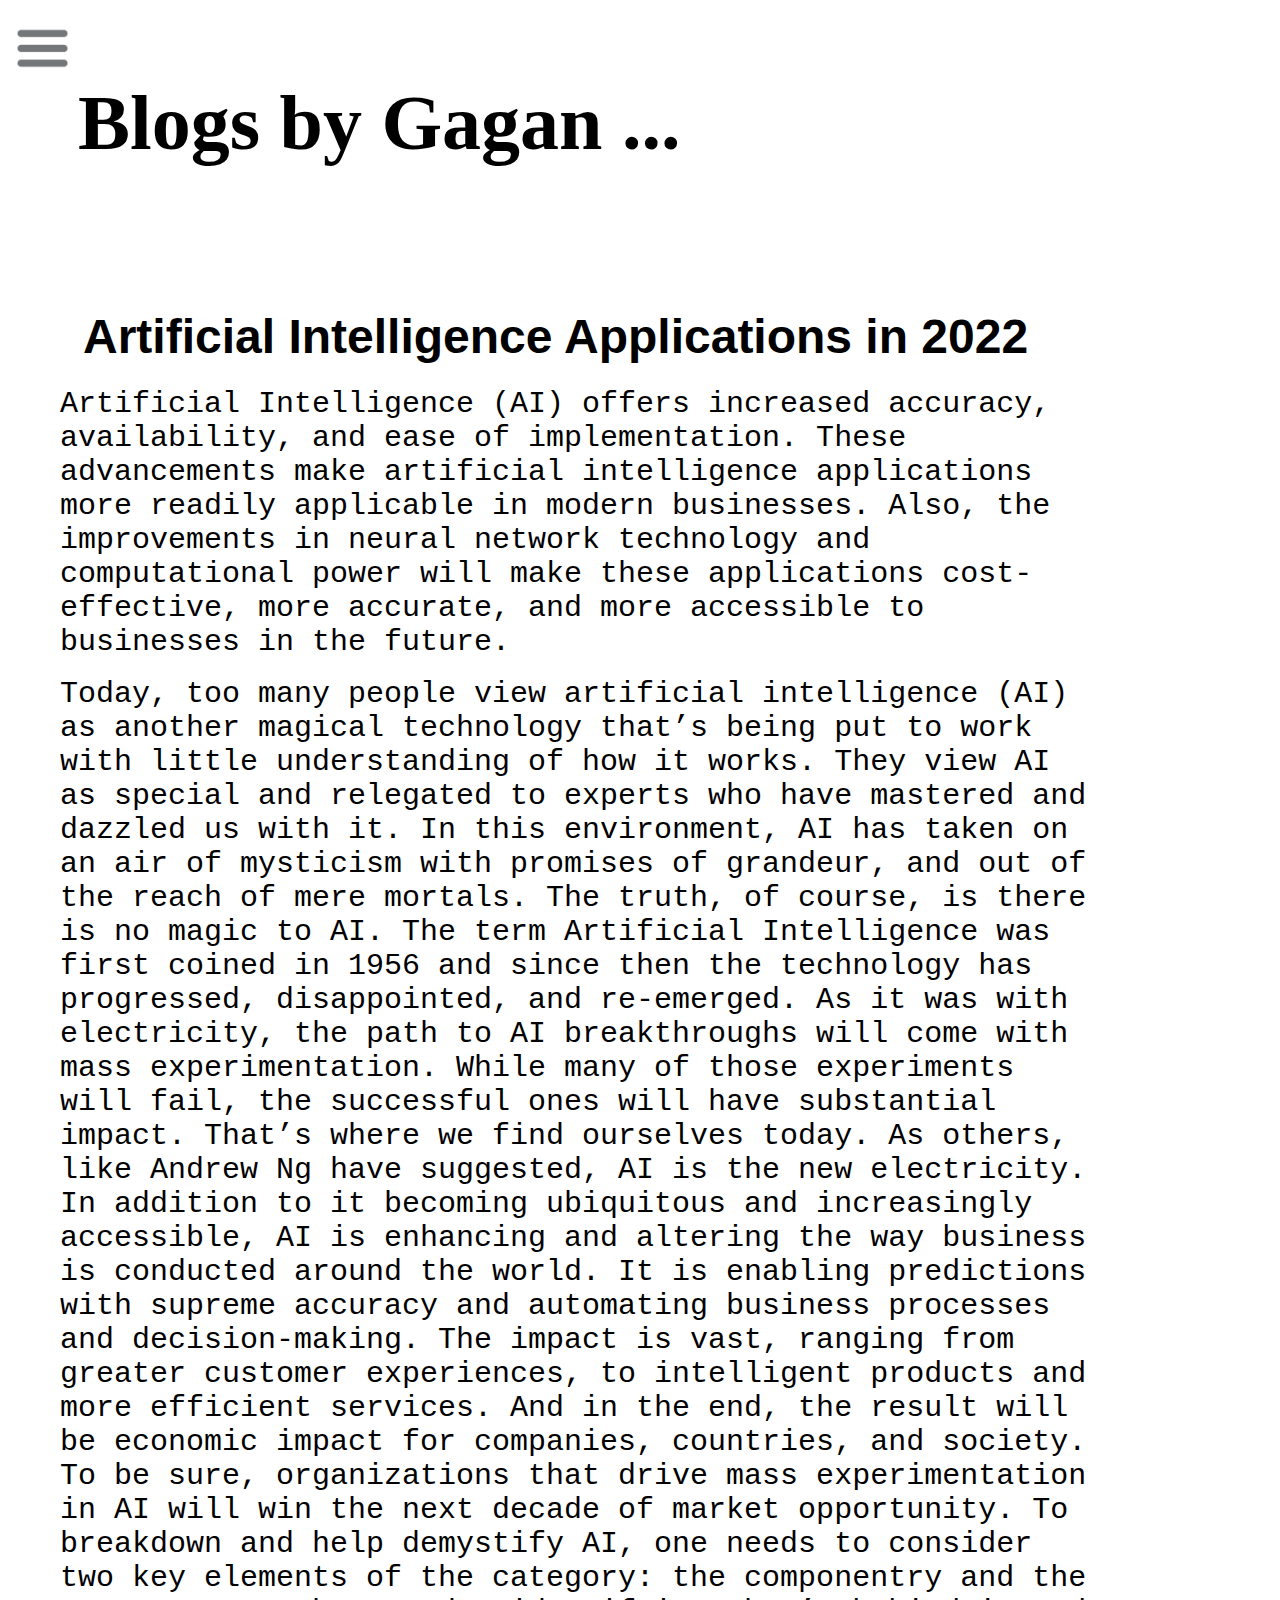
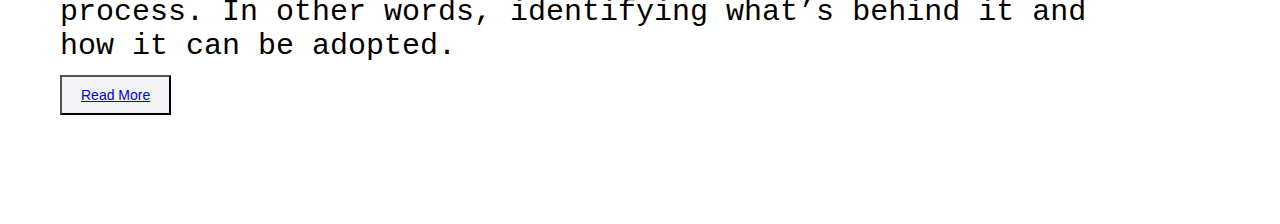
==== portfolio-gagan/Blog.html @ 68b19de3 "Add files via upload" ====
<!DOCTYPE html>
<html lang="en">
<head>
    <meta charset="UTF-8">
    <meta http-equiv="X-UA-Compatible" content="IE=edge">
    <meta name="viewport" content="width=device-width, initial-scale=1.0">
    <title>Gagan Shenvi - CS student  </title>
     <link rel="stylesheet" href="style.css">
</head>
<body>
    <div class="container">
        <div class="sidebar sidebarGo">
            <nav>
              <ul>
                <li><a href=" /" > Home </a></li>
                <li><a href=" /Intro.html" >My Intro </a></li>
                <li><a href=" /Blog.html" > Blog </a></li>
                <li><a href=" /Contact.html" > Contact me </a></li>
              </ul>
           </nav>
         </div>  
        <div class="main">
            <div class="hamburger">
                <img class= "ham" src="ham.png" alt="" width="55px">
                <img class= "cross" src="cross.png" alt="" width="55px">
            </div>
            <div class="blogContainer">
                <h1>Blogs by Gagan ...</h1>
                <div class="blogitem">
                    <h2>Artificial Intelligence Applications in 2022</h2>
                    <p>Artificial Intelligence (AI) offers increased accuracy, availability, and ease of implementation. These advancements make artificial intelligence applications more readily applicable in modern businesses. Also, the improvements in neural network technology and computational power will make these applications cost-effective, more accurate, and more accessible to businesses in the future.
                    </p>
                    <br>
                    <p>Today, too many people view artificial intelligence (AI) as another magical technology that’s being put to work with little understanding of how it works. They view AI as special and relegated to experts who have mastered and dazzled us with it. In this environment, AI has taken on an air of mysticism with promises of grandeur, and out of the reach of mere mortals.

                        The truth, of course, is there is no magic to AI. The term Artificial Intelligence was first coined in 1956 and since then the technology has progressed, disappointed, and re-emerged. As it was with electricity, the path to AI breakthroughs will come with mass experimentation. While many of those experiments will fail, the successful ones will have substantial impact.
                        
                        That’s where we find ourselves today. As others, like Andrew Ng have suggested, AI is the new electricity. In addition to it becoming ubiquitous and increasingly accessible, AI is enhancing and altering the way business is conducted around the world. It is enabling predictions with supreme accuracy and automating business processes and decision-making. The impact is vast, ranging from greater customer experiences, to intelligent products and more efficient services. And in the end, the result will be economic impact for companies, countries, and society.
                        
                        To be sure, organizations that drive mass experimentation in AI will win the next decade of market opportunity. To breakdown and help demystify AI, one needs to consider two key elements of the category: the componentry and the process. In other words, identifying what’s behind it and how it can be adopted.</p>
                    <button class="bt btn-sm" style="color: rgb(248, 245, 245);"> 
                       <a href="https://www.ibm.com/blogs/think/2019/03/ai-is-not-magic/" target="_blank"> Read More</a></button></button>


                </div> 
                    
                </div>
            </div>
        </div>
    </div>
    <script src="script.js"></script> 
</body>
</html>
---- portfolio-gagan/style.css ----
@import url('https: //fonts.googleapis.com/css2?family=Fira+Sans&display=swap');
@import url('https: //fonts. googleapis.com/css2?family=Source+Code+Pro:wght@300&display=swap');

*{
    margin: 0;
    padding: 0;
}

.sidebar{
   
    background-color: rgb(7, 0, 0);
    width: 400px;
    height: 100vh;
    transition:transform 0.3s ease-in;
}
.sidebar nav{
    padding: 45px;
}

.sidebar nav li{
    list-style: none;
    font-size: 40px;
    padding: 50px 0;
}

.sidebar nav li a{
    text-decoration: none;
    color: rgb(233, 224, 224);
}
.main{
    /* background-color: yellow; */
    width: 90vw;
}
.container{
    display: flex;
}

.InfoContainer{
    /* background-color: rgb(237, 27, 237); */
    height: 58vh;
    width: 140vh;
    margin: 144px auto;
    display: flex;
    justify-content: space-around;
}

.devInfo{
    display: flex;
    justify-content: center;
    flex-direction: column;
    font-family: 'Source Code Pro', monospace;
}
.hello{
font-size: 80px;
}
.name{
font-size: 65px;
font-weight: bold;
font-family: 'Fira Sans', sans-serif;
}
.About{
font-size: 50px;
}

.MoreAbout{
    font-size: 22px;
    margin-top: 23px;
    font-family: 'Fira Sans', sans-serif;

}

.buttons{
    margin-top: 34px;
}
.btn-sm{
    font-size: 14px;
    padding: 10px 19px;
    margin: 12px 0; 
    /* color: rgb(132, 88, 57); */
background-color: rgb(243, 243, 247);

}
.btn{
    padding: 9px 14px;
    border-radius: 22px;
    color: white;
    background-color: dodgerblue;
    font-weight: bold; 
    font-size: 21px;
    margin: 0 3px;
    cursor: pointer;
}
.btn:hover{
    background-color: white;
    color: dodgerblue;
}
.devPic img{
    height: 58vh;
}

.contactform {
    padding: 0 34px;
    padding-top: 144px;
    font-family: 'Fira Sans', sans-serif;
    margin: 0;

}
.contactform h1{
    font-family: 'Source Code Pro', monospace;
    font-size: 75px;
    
}

.contactform form div{
    padding: 10px 0;
    display: flex;
    flex-direction: column;
}

.contactform form div input{
   width: 46vw;
   border-radius: 5px;
   margin:18px 0;
   padding :3px;
}
#Emailhelp{
    font-size: 8px;
    color: midnightblue;
    margin: 0 5px;
}

#form-check{
flex-direction:row;

}
.form-check{
    width: 24px;
    margin: 3px 0;
}

.blogitem {
margin: 20px;
font-family: 'Fira Sans', sans-serif;
padding: 40px;
}
.blogContainer h2{
    font-family: 'Fira Sans', sans-serif;
    margin: 23px;
    font-size: 48px;
}
.blogitem p{
    font-family: 'Source Code Pro', monospace;
    font-size: 30px;
}
.blogContainer h1{
    margin: 78px;
    font-size: 78px;
}
.devInfo2 h1{
    font-family: 'Fira Sans', sans-serif;
    font-size: 68px;
    margin: 5px;
}
.devInfo2 p{
    font-size: 30px; 
}

.devInfo2 h2{
    font-size: 40px;
    font-family: 'Fira Sans', sans-serif;
    margin: 12px;
}

.skillconatiner{
    padding: 12px;
}
.skillitem{
    display: flex;
    align-items: center;
    font-family: 'Source Code Pro', monospace;
}
.skill{
    width: 256px;
    height: 6px;
    background-color: red;
    border: 2px solid black;
    font: weight 900px;;
}

.hundred{
width: 300px;
background-color: black;
}

.t75{
    width: 200px; 
    background-color: black;
}
.fifty{
width: 100px;
background-color: black;
}

.t5{
 width: 60px;
 background-color: black;
}

.sidebarGo{
    transform: translate(-443px, 0px) ;
    position: absolute;
}

.hamburger{
    position: absolute;
    cursor: pointer;
    top: 10px;
    left: 5px;
}

.ham{
    margin-top: 10px;
    margin-left: 10px;
}


.cross{
    margin-left: 295px;
}

@media (max-width: 1615px){

}
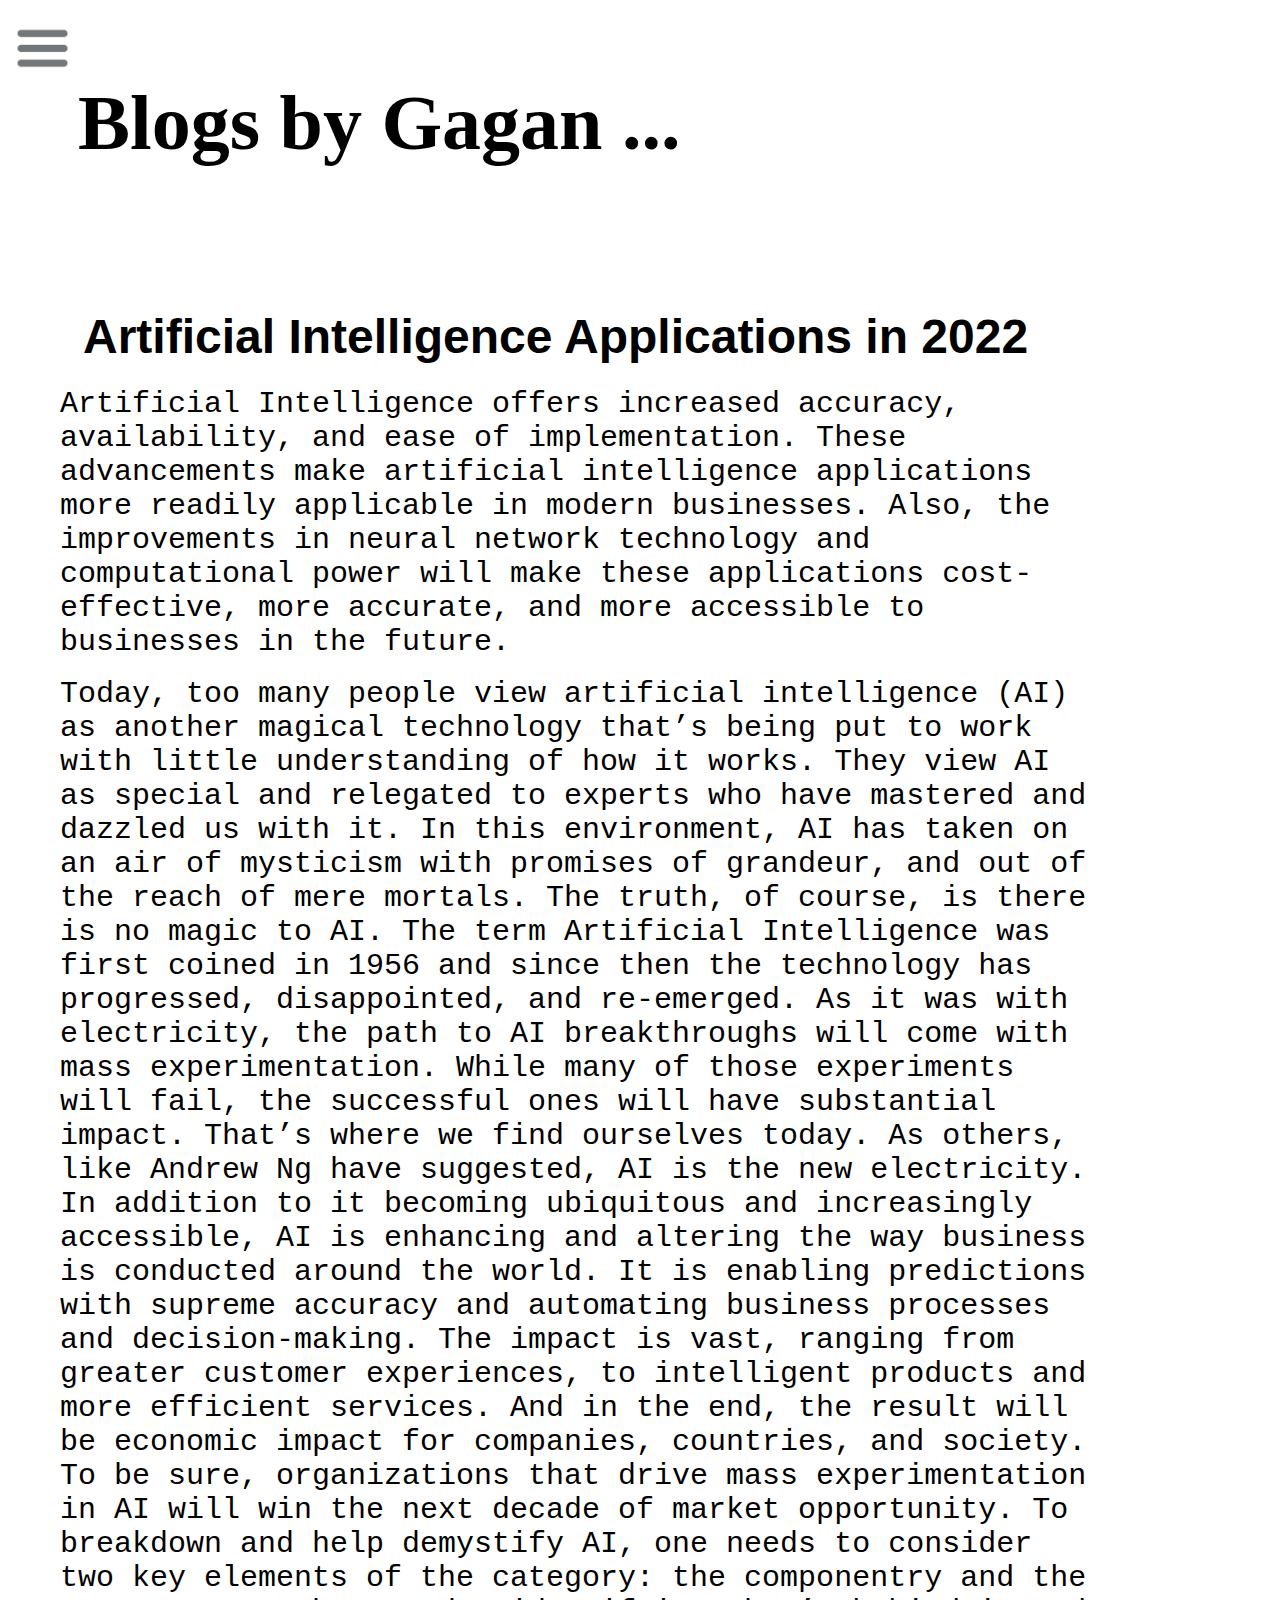
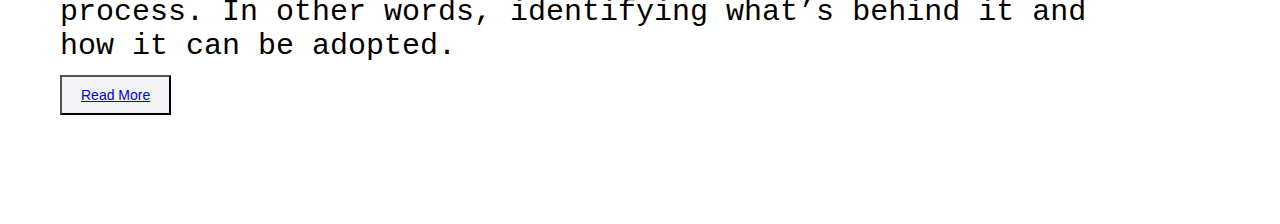
==== commit e94476c5: "Update Blog.html" ====
--- a/portfolio-gagan/Blog.html
+++ b/portfolio-gagan/Blog.html
@@ -28,7 +28,7 @@
                 <h1>Blogs by Gagan ...</h1>
                 <div class="blogitem">
                     <h2>Artificial Intelligence Applications in 2022</h2>
-                    <p>Artificial Intelligence (AI) offers increased accuracy, availability, and ease of implementation. These advancements make artificial intelligence applications more readily applicable in modern businesses. Also, the improvements in neural network technology and computational power will make these applications cost-effective, more accurate, and more accessible to businesses in the future.
+                    <p>Artificial Intelligence  offers increased accuracy, availability, and ease of implementation. These advancements make artificial intelligence applications more readily applicable in modern businesses. Also, the improvements in neural network technology and computational power will make these applications cost-effective, more accurate, and more accessible to businesses in the future.
                     </p>
                     <br>
                     <p>Today, too many people view artificial intelligence (AI) as another magical technology that’s being put to work with little understanding of how it works. They view AI as special and relegated to experts who have mastered and dazzled us with it. In this environment, AI has taken on an air of mysticism with promises of grandeur, and out of the reach of mere mortals.
